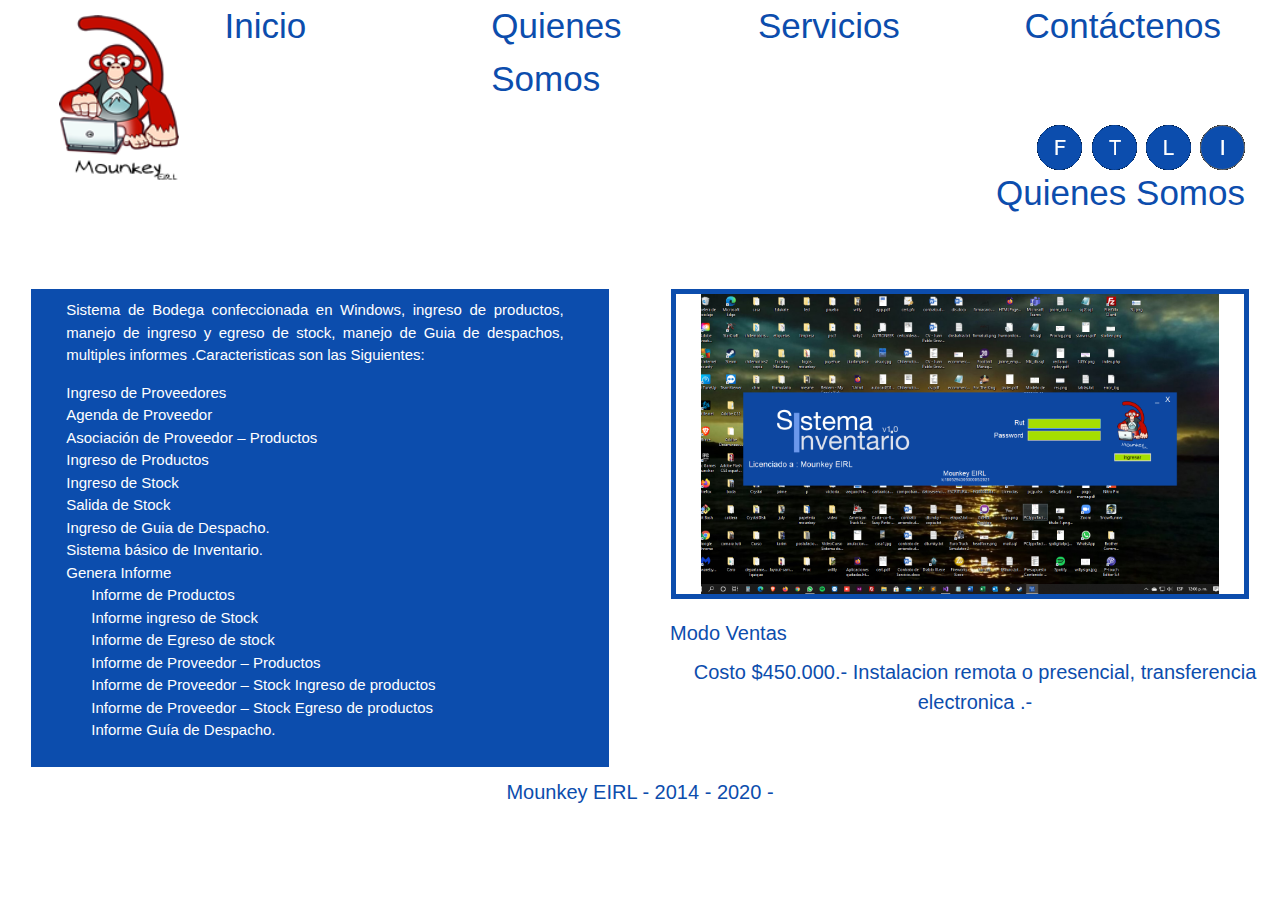
==== sistinv.html @ fd79496f "Inicial" ====
﻿<!DOCTYPE html>
<html xmlns="http://www.w3.org/1999/xhtml">
<head>
    <!---Meta-->

    <meta charset="utf-8">
    <meta http-equiv="X-UA-Compatible" content="IE=edge">
    <meta name="viewport" content="width=device-width, initial-scale=1">
    <meta name="description" content="Sitio Web, Applicaciones web, Software de escritorio, venta de licencias, ventas de Hardware, Reparaciones de PC y Notebook, instalacion de Software, driver, Asesorias, Instalaciones de Redes, Software de Sistema de Bodega, Sistema POS on line, Marketing Digital, Partner Microsoft">
    <meta name="author" content="Mounkey EIRL">
    <meta name="keywords" content="Sitio Web, Applicaciones web, Software de escritorio, venta de licencias, ventas de Hardware, Reparaciones de PC y Notebook, instalacion de Software, driver, Asesorias, Instalaciones de Redes, Software de Sistema de Bodega, Sistema POS on line, Marketing Digital, Partner Microsoft " />
    <meta name="revised" content="06/06/2021" />
    <meta http-equiv="refresh" content="600" />
    <meta http-equiv="Content-Type" content="text/html; charset=utf-8" />
    <meta name="og:url" content="https://www.mounkey.cl" />

    <!--Titulo-->

    <title>Mounkey EIRL</title>

    <!--CSS-->
    <link href="css/com.css" rel="stylesheet" />
    <link href="css/materialize.css" rel="stylesheet" />

    <link href="http://fonts.googleapis.com/icon?family=Material+Icons" rel="stylesheet">
    <link rel="stylesheet" href="https://maxcdn.bootstrapcdn.com/font-awesome/4.5.0/css/font-awesome.min.css">

</head>
<body>
    <div class="row">
        <div class="col xl2 l3 m4 s12 center ">
            <img src="img/mat/logo_serv.png" class="img_log responsive-img" />
        </div>
        <div class="col xl10 l9 m8 s12 ">
            <div class=" row">
                <div class=" col xl3 l3 m12 s12">
                    <a href="inicio.html" class="menu">Inicio</a>
                </div>
                <div class="col xl3 l3 m12 s12">
                    <a href="quienes.html" class="menu">Quienes Somos </a>
                </div>
                <div class="col xl3 l3 m12 s12">
                    <a href="#" class='menu dropdown-trigger' data-target='dropdown1'>Servicios</a>
                </div>
                <div class="col xl3 l3 m12 s12">
                    <a href="contactenos.html" class="menu">Contáctenos</a>
                </div>
            </div>


            <div class="row right rrss">
                <a href="https://www.facebook.com/MounkeyEIRL/" target="_blank"><img src="img/RRSS/face.png" class="elem" /></a>
                <a href="https://twitter.com/Mounkeyeirl" target="_blank"><img src="img/RRSS/twitter.png" class="elem" /></a>
                <a href="https://www.linkedin.com/company/3587384" target="_blank"><img src="img/RRSS/lin.png" class="elem" /></a>
                <a href="https://www.instagram.com/mounkeyeirl/" target="_blank"><img src="img/RRSS/inst.png" class="elem" /></a>

            </div>
            <div class="clearfix row titleweb rrss right">
                Quienes Somos
            </div>
        </div>
        <!-- Dropdown Structure -->
        <ul id='dropdown1' class='dropdown-content '>
            <li><a href="marketing.html">Marketing</a></li>
            <li><a href="reparacion.html">Reparación</a></li>
            <li><a href="desarrollo.html">Desarrollo</a></li>
            <li><a href="partner.html">Partner</a></li>
            <li><a href="sistinv.html">Sistema de Bodega</a></li>
            <li><a href="sistemapos.html">Sistema POS </a> </li>
        </ul>
    </div>

    <div class="row">
        <div class="col xl6 l6 m12 s12  ">
            <div class="col_serv ">
               <div class = "sv">
                    Sistema de Bodega confeccionada en Windows, ingreso de productos, manejo de ingreso y egreso de stock, manejo de Guia de despachos,  multiples informes .Caracteristicas son las Siguientes:
              
                   <ul>
                        <li> Ingreso de Proveedores </li>
                        <li>Agenda de Proveedor</li>
                        <li>Asociación de Proveedor – Productos</li>
                        <li>Ingreso de Productos </li>
                        <li>Ingreso de Stock</li>
                        <li>Salida de Stock</li>
                        <li>Ingreso de Guia de Despacho.</li>
                        <li> Sistema básico de Inventario.</li>
                        <li>Genera Informe</li>   
                            <ul class=pasos>
                                <li>Informe de Productos</li>                             
                                <li>Informe ingreso de Stock</li>
                                <li>Informe de Egreso de stock</li>
                                <li>Informe de Proveedor – Productos</li>
                                <li>Informe de Proveedor – Stock Ingreso de productos</li>
                                <li>Informe de Proveedor – Stock Egreso de productos</li>
                                <li>Informe Guía de Despacho.</li>
                             </ul>   
                    </ul>

              </div>

            </div>
        </div>
        <div class="col xl6 l6 m12 l12">
            <div class="gallery">
                <div class="slider">
                    <ul class="slides">
                        <li>
                            <img src="img/sistinv/login.png" class="responsive-img"> <!-- random image -->
                           
                        </li>
                        <li>
                            <img src="img/sistinv/inicio.png" class="responsive-img"> <!-- random image -->
                         
                        </li>
                        <li>
                            <img src="img/sistinv/Producto-ingresostock.png" class="responsive-img"> <!-- random image -->
                           
                        </li>
                        <li>
                            <img src="img/sistinv/historial-guiadedespacho.png" class="responsive-img"> <!-- random image -->
                         
                        </li>
                        <li>
                            <img src="img/sistinv/Licencias.png" class="responsive-img"> <!-- random image -->
                         
                        </li>
                        

                    </ul>
                </div>
            </div>
            <div class="row">
                <h4 class="t">Modo Ventas</h4>
                <div class="center t"  >
                    Costo $450.000.- Instalacion remota o presencial, transferencia electronica .-
                </div>
            </div>
        </div>
    </div>



    <div class="row center foot">
        Mounkey EIRL - 2014 - 2020 -
    </div>

    <!--JS-->
    <script src="https://code.jquery.com/jquery-3.4.1.min.js"></script>
    <script src="https://ajax.googleapis.com/ajax/libs/jquery/3.4.1/jquery.min.js"></script>
    <script src="js/materialize.js"></script>
    <script src="js/materialize.min.js"></script>


    <script>
        $('.dropdown-trigger').dropdown();
    </script>

    <script>
        $(document).ready(function () {
            $('.slider').slider({
                full_width: true,
                indicators: false,
                transition: 400,
                interval: 2500,
                height: 300
            });
        });
    </script>
</body>
</html>
---- css/com.css ----
﻿
/*index*/

.index {
    padding-top: 135px;
    align-content: center;
}

.entrar {
    font-size: 30px;
    color: white;
}

.cat {
    font-size: 15px;
    color: white;
}

.input-field label {
    color: white;
}
/* label focus color */
.input-field input[type=text]:focus + label {
    color: white;
}
/* label underline focus color */
.input-field input[type=text]:focus {
    border-bottom: 1px solid #f00;
    box-shadow: 0 1px 0 0 #f00;
}
/* valid color */
.input-field input[type=text].valid {
    border-bottom: 1px solid #f00;
    box-shadow: 0 1px 0 0 #f00;
}
/* invalid color */
.input-field input[type=text].invalid {
    border-bottom: 1px solid #f00;
    box-shadow: 0 1px 0 0 #f00;
}
/* icon prefix focus color */
.input-field .prefix.active {
    color: white;
}


/*inicio*/

.img_log {
    padding-left: 25px;
    padding-top: 15px;align: center;
    width: 145px;
    height: 200px;
}

.menu {
  
    color: #0C4DAD;
    padding-top: 5px;
    font-size: 35px;
    font-family: 'Segoe UI', Tahoma, Geneva, Verdana, sans-serif;
}

.drop {
    padding-top: 25px;
}

.rrss {
    padding-right: 35px;
}

.elem {
    padding-left: 5px;
}

.titleweb {
    font-family: 'Segoe UI', Tahoma, Geneva, Verdana, sans-serif;
    font-size: 35px;
    position: relative;
    bottom: 30px;
    color: #0C4DAD;
}

.gallery {
    height: auto;
    padding-left: 25px;
    padding-right: 25px;
    margin-left: 20px;
    margin-right: 20px;
    border: 5px solid #0C4DAD;
}

.text_gallery {
    font-family: 'Segoe UI', Tahoma, Geneva, Verdana, sans-serif;
    font-size: 25px;
    color: #0C4DAD;
}

text_gallery2 {
    font-family: 'Segoe UI', Tahoma, Geneva, Verdana, sans-serif;
    font-size: 25px;
    color: white;
}

.foot {
    font-family: 'Segoe UI', Tahoma, Geneva, Verdana, sans-serif;
    font-size: 20px;
    color: #0C4DAD;
    position: relative;
    bottom: 10px;
}

.foot_serv {
    font-family: 'Segoe UI', Tahoma, Geneva, Verdana, sans-serif;
    font-size: 20px;
    color: #0C4DAD;
    padding-top: 30px;
}

/*Quienes somos*/

.col_qs {
    padding-left: 25px;
    padding-right: 25px;
    margin-right: 20px;
    margin-left: 20px;
    background-color: #0C4DAD;
    color: white;
    padding-left: 10px;
    position: relative;
}

    .col_qs p {
        padding: 0 0 0 0;
        margin: 0 auto;
        padding-left: 25px;
        padding-right: 20px;
        font-family: 'Segoe UI', Tahoma, Geneva, Verdana, sans-serif;
        font-size: 20px;
        text-align: justify;
    }

.gallery2 {
    height: auto;
    padding-left: 1px;
    padding-right: 1px;
    margin-top: 15px;
    margin-right: 30px;
    margin-left: 30px;
    border: 2px solid #0C4DAD;
}

.img_qs {
    padding-left: 40px;
}

/*Servicios*/
.col_serv {
    padding-left: 25px;
    padding-right: 25px;
    margin-right: 20px;
    margin-left: 20px;
    background-color: #0C4DAD;
    color: white;
    padding-left: 10px;
    position: relative;
}

    .col_serv p {
        padding: 0 0 0 0;
        margin: 0 auto;
        padding-top: 100px;
        padding-bottom: 80px;
        padding-left: 25px;
        padding-right: 20px;
        font-family: 'Segoe UI', Tahoma, Geneva, Verdana, sans-serif;
        font-size: 20px;
        text-align: justify;
    }

    .col_serv .m {
        padding: 0 0 0 0;
        margin: 0 auto;
        padding-top: 100px;
        padding-bottom: 50px;
        padding-left: 25px;
        padding-right: 20px;
        font-family: 'Segoe UI', Tahoma, Geneva, Verdana, sans-serif;
        font-size: 20px;
        text-align: justify;
    }

    .col_serv .m1 {
        padding: 0 0 0 0;
        margin: 0 auto;
        padding-top: 20px;
        padding-bottom: 50px;
        padding-left: 25px;
        padding-right: 20px;
        font-family: 'Segoe UI', Tahoma, Geneva, Verdana, sans-serif;
        font-size: 20px;
        text-align: justify;
    }

    .col_serv .p {
        padding: 0 0 0 0;
        margin: 0 auto;
        padding-top: 30px;
        padding-bottom: 0px;
        padding-left: 25px;
        padding-right: 20px;
        font-family: 'Segoe UI', Tahoma, Geneva, Verdana, sans-serif;
        font-size: 20px;
        text-align: justify;
    }

    .col_serv .r {
        padding: 0 0 0 0;
        margin: 0 auto;
        padding-top: 100px;
        padding-bottom: 110px;
        padding-left: 25px;
        padding-right: 20px;
        font-family: 'Segoe UI', Tahoma, Geneva, Verdana, sans-serif;
        font-size: 20px;
        text-align: justify;
    }

    .col_serv .sv {
        padding: 0 0 0 0;
        margin: 0 auto;
        padding-top: 10px;
        padding-bottom: 10px;
        padding-left: 25px;
        padding-right: 20px;
        font-family: 'Segoe UI', Tahoma, Geneva, Verdana, sans-serif;
        font-size: 15px;
        text-align: justify;
    }



.gallery_map {
    width: auto;
    height: 450px;
    margin-left: 30px;
    margin-right: 30px;
    border: 2px solid #0C4DAD
}

.col_cont{
    padding-top:30px;
    padding-bottom:20px;
    padding-left: 25px;
    padding-right: 25px;
    margin-right: 20px;
    margin-left: 20px;
    background-color: #0C4DAD;
    color: white;
    padding-left: 10px;
    position: relative;
}
.qr_contac{
    width:140px;
    height:140px;

}
.m {
    margin-left:15px;
}

.textsist{
    padding-right:50px;
}

.img1{
    width: 80%;
}

.t {
    margin-left: 30px;
    font-size: 20px;
    color: #0C4DAD;
}

.pasos{
    margin-left:25px;
}
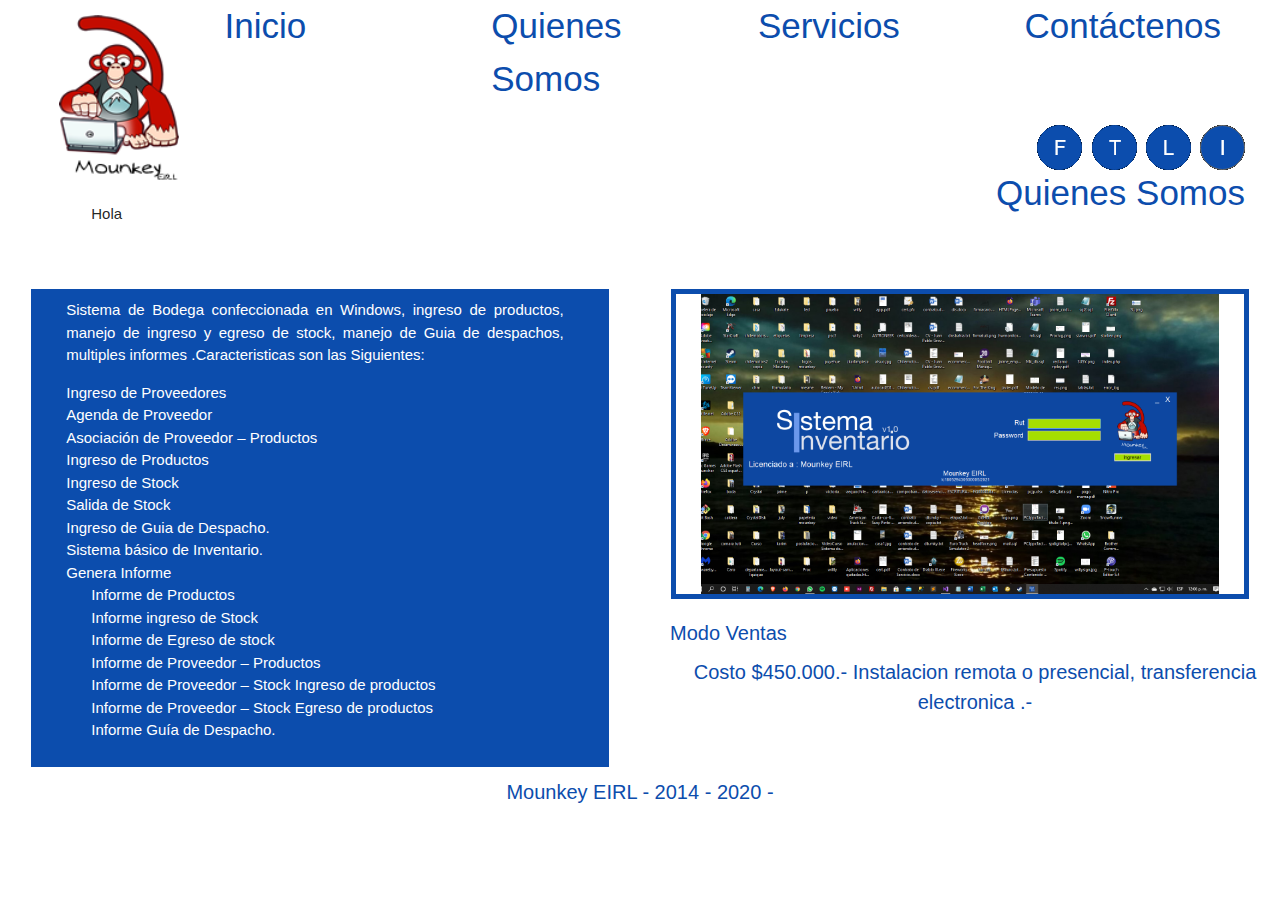
==== commit c946b541: "add think" ====
--- a/sistinv.html
+++ b/sistinv.html
@@ -30,6 +30,7 @@
     <div class="row">
         <div class="col xl2 l3 m4 s12 center ">
             <img src="img/mat/logo_serv.png" class="img_log responsive-img" />
+            <p>Hola</p>
         </div>
         <div class="col xl10 l9 m8 s12 ">
             <div class=" row">
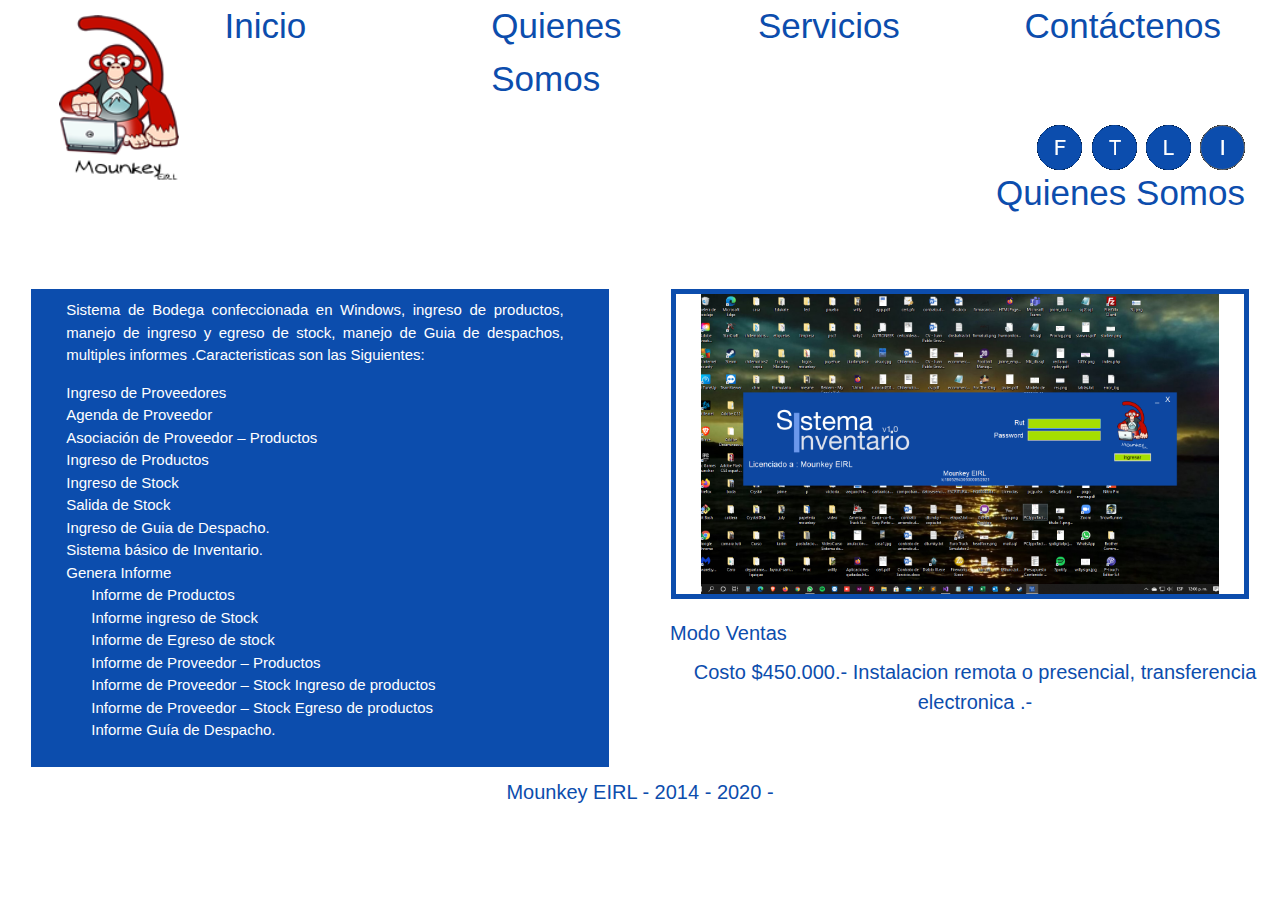
==== commit 4ff8f5c4: "delete think" ====
--- a/sistinv.html
+++ b/sistinv.html
@@ -30,7 +30,6 @@
     <div class="row">
         <div class="col xl2 l3 m4 s12 center ">
             <img src="img/mat/logo_serv.png" class="img_log responsive-img" />
-            <p>Hola</p>
         </div>
         <div class="col xl10 l9 m8 s12 ">
             <div class=" row">
